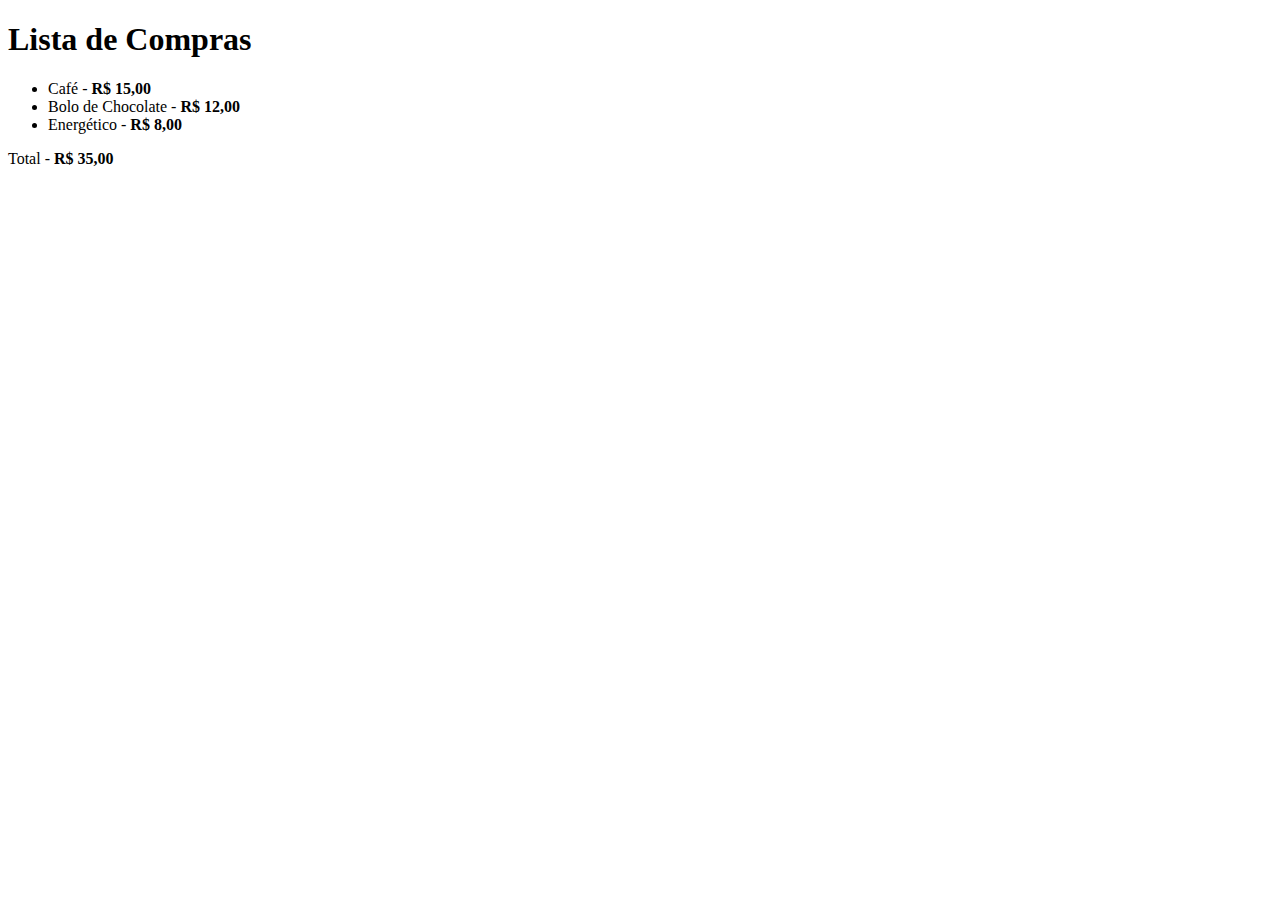
==== exercises/html-e-css-basico/lista-de-compras/index.html @ b639c40a "first commit" ====
<!DOCTYPE html>
<html lang="en">
  <head>
    <meta charset="UTF-8" />
    <meta name="viewport" content="width=device-width, initial-scale=1.0" />
    <title>Lista de Compras</title>
    <link rel="stylesheet" href="style.css" />
  </head>
  <body>
    <h1>Lista de Compras</h1>
    <ul>
      <li>Café - <strong>R$ 15,00</strong></li>
      <li>Bolo de Chocolate - <strong>R$ 12,00</strong></li>
      <li>Energético - <strong>R$ 8,00</strong></li>
    </ul>

    <p>Total - <strong>R$ 35,00</strong></p>
  </body>
</html>
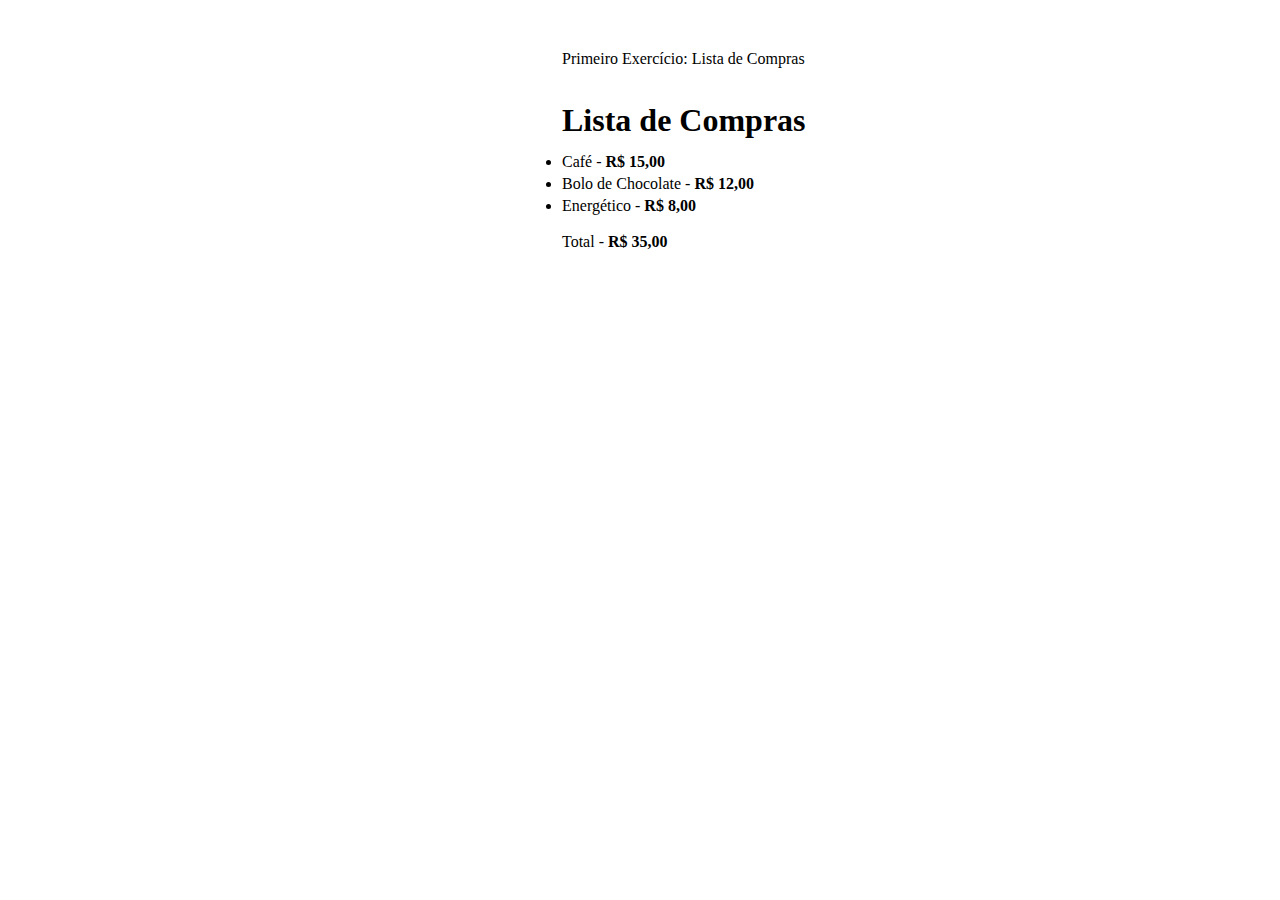
==== commit 2810daa0: "correção dos exercícios básicos" ====
--- a/exercises/html-e-css-basico/lista-de-compras/index.html
+++ b/exercises/html-e-css-basico/lista-de-compras/index.html
@@ -7,6 +7,7 @@
     <link rel="stylesheet" href="style.css" />
   </head>
   <body>
+    <span>Primeiro Exercício: Lista de Compras</span>
     <h1>Lista de Compras</h1>
     <ul>
       <li>Café - <strong>R$ 15,00</strong></li>
--- a/exercises/html-e-css-basico/lista-de-compras/style.css
+++ b/exercises/html-e-css-basico/lista-de-compras/style.css
@@ -0,0 +1,34 @@
+/* RESET */
+
+* {
+  margin: 0;
+  padding: 0;
+  box-sizing: border-box;
+}
+
+
+/* GENERALS */
+html {
+  font-size: 62.5%;
+}
+
+
+/* STYLE */
+span {
+  margin-bottom: 2rem;
+}
+
+body {
+  padding: 5rem;
+  font-size: 1.6rem;
+  display: flex;
+  flex-direction: column;
+  gap: 1.4rem;
+  /* align-items: center; */
+  margin-left: 40%;
+}
+
+ul li {
+  margin-bottom: 4px;
+}
+
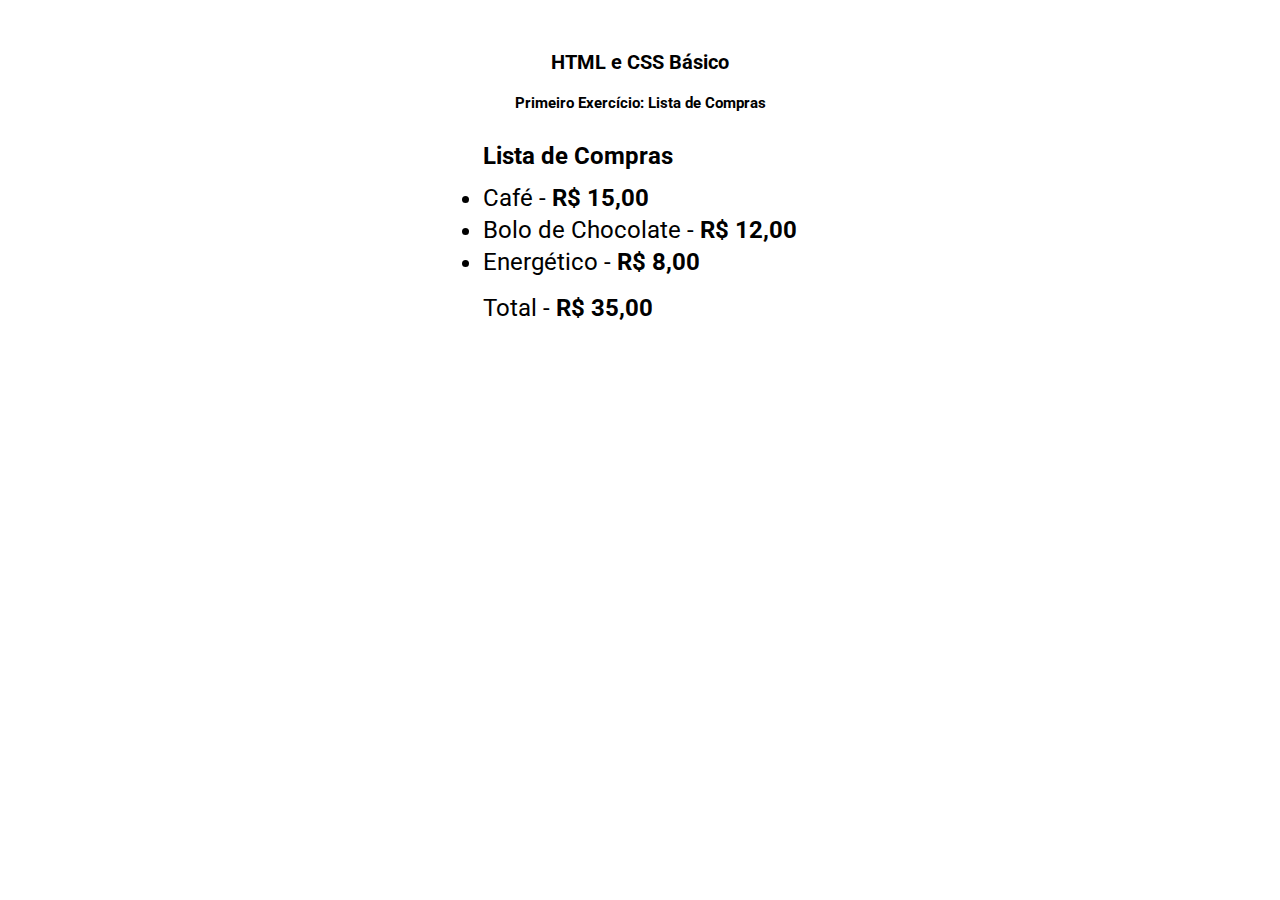
==== commit 35e820a9: "Novas correções em exercícios básicos" ====
--- a/exercises/html-e-css-basico/lista-de-compras/index.html
+++ b/exercises/html-e-css-basico/lista-de-compras/index.html
@@ -5,16 +5,26 @@
     <meta name="viewport" content="width=device-width, initial-scale=1.0" />
     <title>Lista de Compras</title>
     <link rel="stylesheet" href="style.css" />
+
+    <link rel="preconnect" href="https://fonts.googleapis.com" />
+    <link rel="preconnect" href="https://fonts.gstatic.com" crossorigin />
+    <link
+      href="https://fonts.googleapis.com/css2?family=Roboto:ital,wght@0,100;0,300;0,400;0,500;0,700;0,900;1,100;1,300;1,400;1,500;1,700;1,900&display=swap"
+      rel="stylesheet"
+    />
   </head>
   <body>
-    <span>Primeiro Exercício: Lista de Compras</span>
-    <h1>Lista de Compras</h1>
-    <ul>
-      <li>Café - <strong>R$ 15,00</strong></li>
-      <li>Bolo de Chocolate - <strong>R$ 12,00</strong></li>
-      <li>Energético - <strong>R$ 8,00</strong></li>
-    </ul>
+    <h1 class="module-name">HTML e CSS Básico</h1>
+    <h2 class="exercise-id">Primeiro Exercício: Lista de Compras</h2>
 
-    <p>Total - <strong>R$ 35,00</strong></p>
+    <div class="groceries-list">
+      <h3>Lista de Compras</h3>
+      <ul>
+        <li>Café - <strong>R$ 15,00</strong></li>
+        <li>Bolo de Chocolate - <strong>R$ 12,00</strong></li>
+        <li>Energético - <strong>R$ 8,00</strong></li>
+      </ul>
+      <p>Total - <strong>R$ 35,00</strong></p>
+    </div>
   </body>
 </html>
--- a/exercises/html-e-css-basico/lista-de-compras/style.css
+++ b/exercises/html-e-css-basico/lista-de-compras/style.css
@@ -10,22 +10,35 @@
 /* GENERALS */
 html {
   font-size: 62.5%;
+  font-family: "Roboto", sans-serif;
 }
 
-
-/* STYLE */
-span {
+.module-name {
   margin-bottom: 2rem;
 }
 
+.exercise-id {
+  margin-bottom: 3rem;
+}
+
+/* STYLE */
 body {
   padding: 5rem;
-  font-size: 1.6rem;
+  display: flex;
+  flex-direction: column;
+  align-items: center;
+  
+}
+
+.groceries-list {
   display: flex;
   flex-direction: column;
   gap: 1.4rem;
-  /* align-items: center; */
-  margin-left: 40%;
+
+}
+
+h3, ul li, p {
+  font-size: 2.4rem;
 }
 
 ul li {
